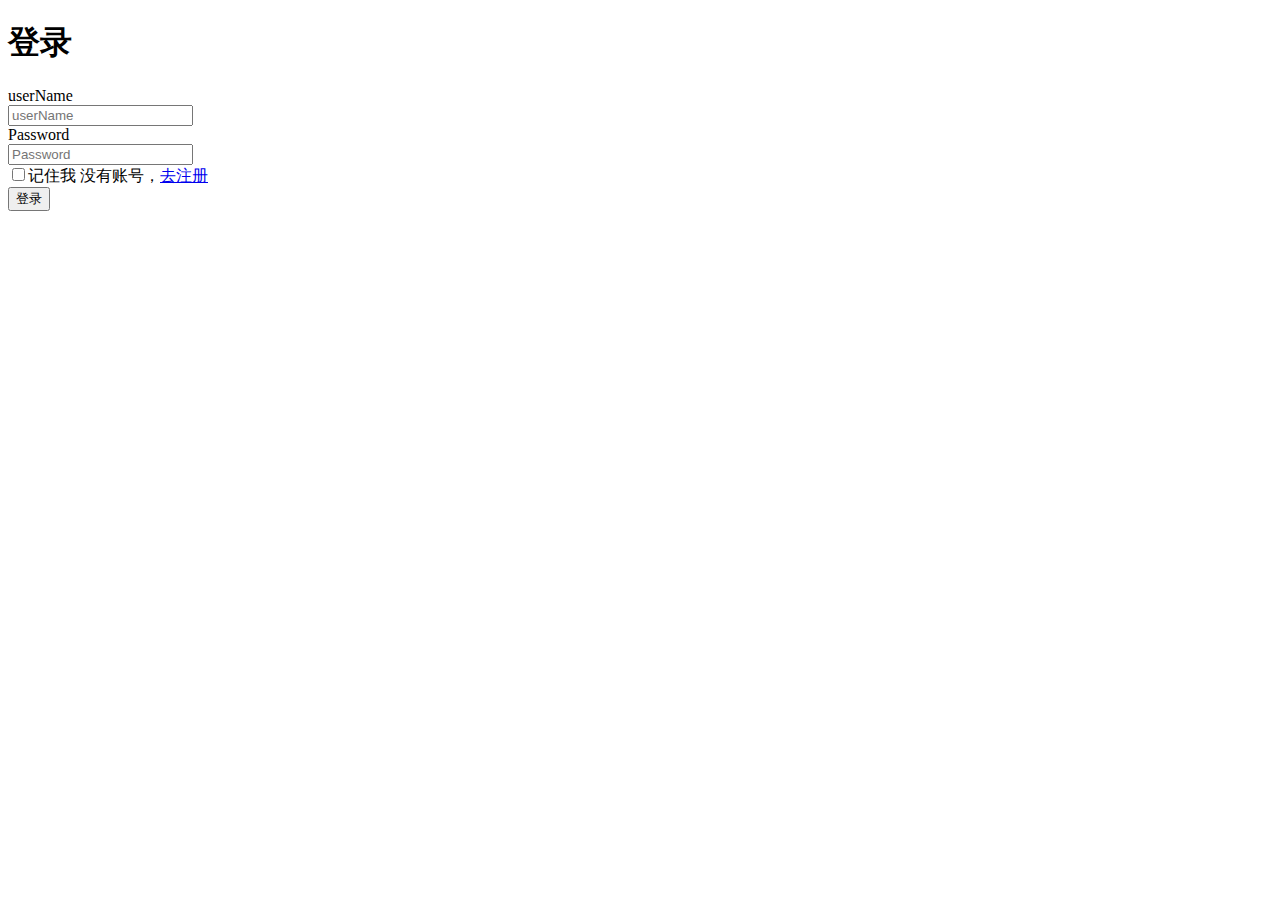
==== login.html @ 60b4bf96 "feat:避免重复注册，登录存cookie，首页不登陆不允许进入" ====
<!DOCTYPE html>
<html lang="en">
<head>
	<meta charset="UTF-8">
	<title>登录</title>
	<link rel="stylesheet" type="text/css" href="libs/bootstrap/css/bootstrap.css">
	<link rel="stylesheet" type="text/css" href="css/style.css">
	<script type="text/javascript" src="libs/jquery/jquery-3.2.1.js"></script>
	<script type="text/javascript" src="libs/bootstrap/js/bootstrap.js"></script>
  <script type="text/javascript" src="libs/tools.js"></script>
  <script type="text/javascript" src="js/login.js"></script>
</head>
<body>
	<div id="container">
		<h1>登录</h1>
		<div class="login">
			<form id="loginForm" class="form-horizontal">
  <div class="form-group">
    <label for="inputusername" class="col-sm-2 control-label">userName</label>
    <div class="col-sm-10">
      <input type="text" class="form-control" id="inputusername" placeholder="userName" name="username">
    </div>
  </div>
  <div class="form-group">
    <label for="inputPassword3" class="col-sm-2 control-label">Password</label>
    <div class="col-sm-10">
      <input type="password" class="form-control" id="inputPassword3" placeholder="Password" name="password">
    </div>
  </div>
  
  <div class="form-group">
    <div class="col-sm-offset-2 col-sm-10">
      <div class="checkbox">
        <label>
          <input type="checkbox">记住我
        </label>
        <label><span>没有账号，</span><a href="register.html">去注册</a></label>
      </div>
    </div>
  </div>
  <div class="form-group">
    <div class="col-sm-offset-2 col-sm-10">
      <button type="submit" class="btn btn-default">登录</button>
    </div>
  </div>
</form>

		</div>
	</div>
</body>
</html>
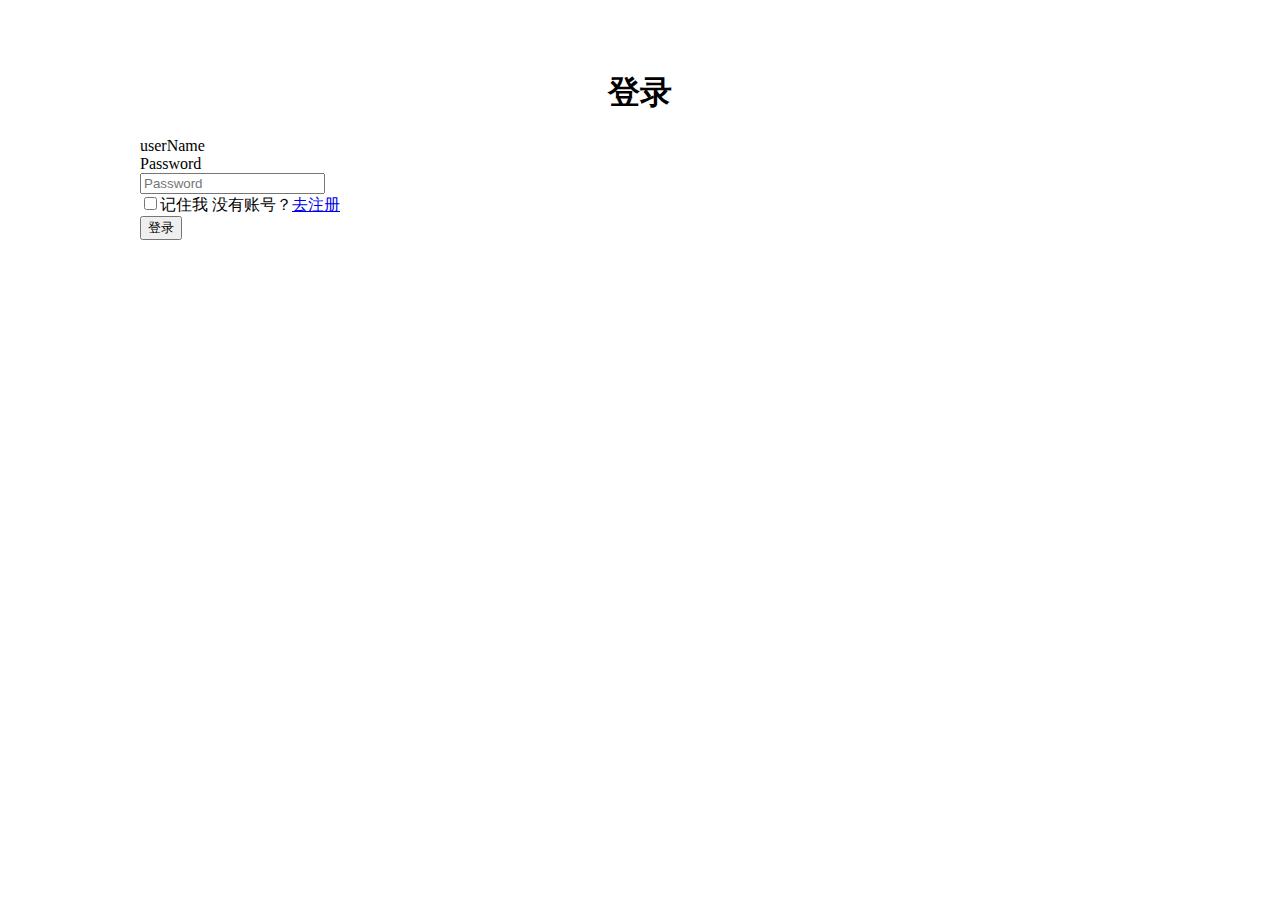
==== commit da9ab6f5: "feat:首页导航栏和查询所有数据" ====
--- a/login.html
+++ b/login.html
@@ -32,9 +32,9 @@
     <div class="col-sm-offset-2 col-sm-10">
       <div class="checkbox">
         <label>
-          <input type="checkbox">记住我
+          <input type="checkbox" id="rememberMe">记住我
         </label>
-        <label><span>没有账号，</span><a href="register.html">去注册</a></label>
+        <label><span>没有账号？</span><a href="register.html">去注册</a></label>
       </div>
     </div>
   </div>
--- a/css/style.css
+++ b/css/style.css
@@ -0,0 +1,13 @@
+#container,#main{width: 1000px;margin: 0 auto;}
+.register,.login{width: 450px;}
+.navbar-default .navbar-link{color: #337ab7;}
+h1{text-align: center;padding-top: 50px;}
+input[type="text"]{ display:none; height:24px; width:60px; border:1px solid #ccc;}
+.editBtn{ color:#666}
+.delBtn{ color:red}
+.okBtn,.cancelBtn{ display:none}
+
+.edit span{ display:none}
+.edit input[type="text"]{ display:inline-block}
+.edit .editBtn,.edit .delBtn{ display:none}
+.edit .okBtn,.edit .cancelBtn{ display:inline}